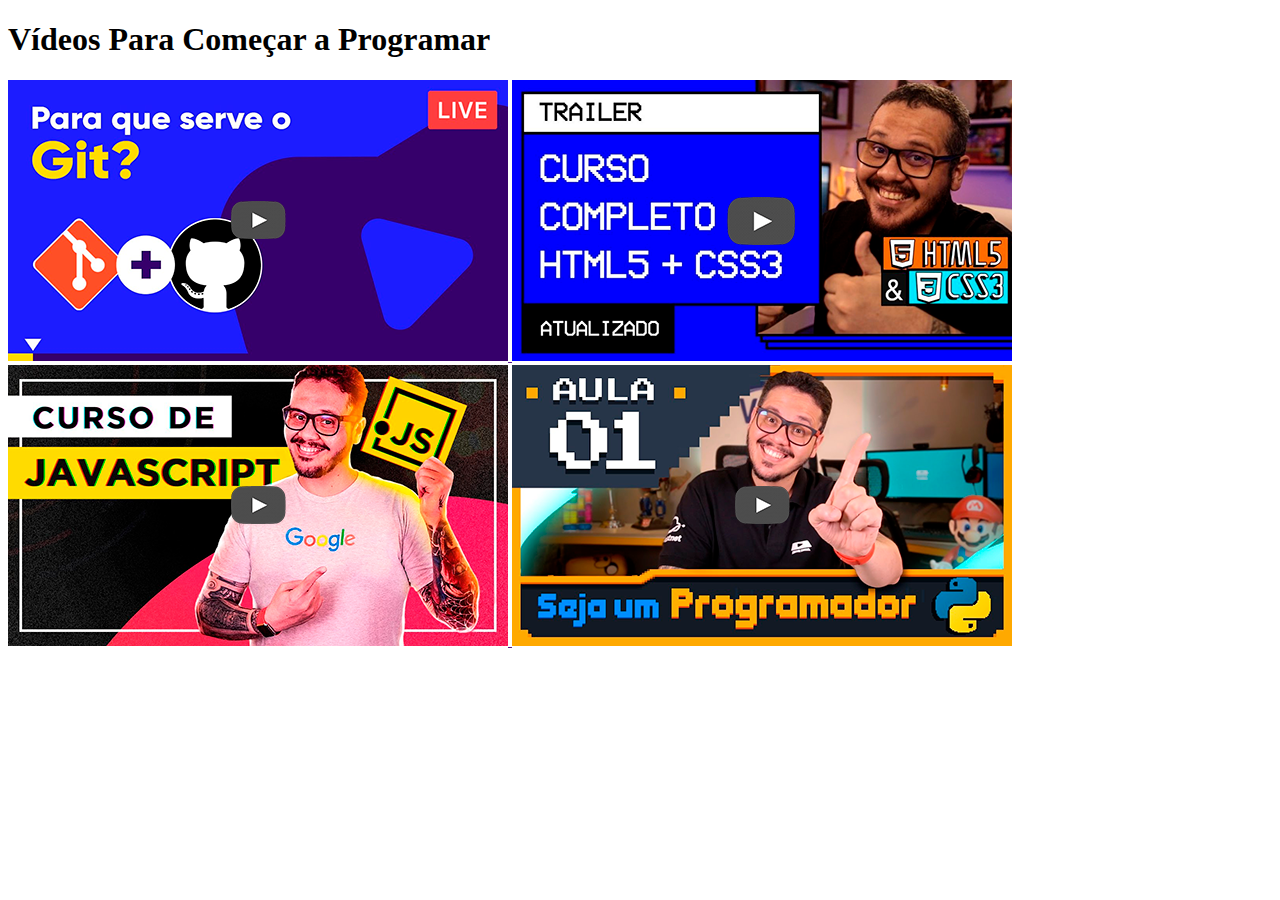
==== index.html @ 305cb6aa "Update index.html" ====
<!DOCTYPE html>
<html lang="pt-br">
<head>
    <meta charset="UTF-8">
    <meta http-equiv="X-UA-Compatible" content="IE=edge">
    <meta name="viewport" content="width=device-width, initial-scale=1.0">
    <title>Vídeos Para Aprender a Programar</title>
</head>
<body>
    <main>
        <h1>Vídeos Para Começar a Programar</h1>
        <a href="">
            <picture>
                <source media="(max-width: 319px)" srcset="/img/curso-github-125px.png" type="image/png">
                <source media="(max-width: 375px)" srcset="/img/curso-github-150px.png" type="image/png">
                <source media="(max-width: 520px)" srcset="/img/curso-github-200px.png" type="image/png">
                <source media="(max-width: 750px)" srcset="/img/curso-github-250px.png" type="image/png">
                <source media="(max-width: 1035px)" srcset="/img/curso-github-350px.png" type="image/png">
                <img src="/img/curso-github-500px.png" alt="">
                <picture>
                    <source media="(max-width: 319px)" srcset="/img/curso-html-css-125px.png" type="image/png">
                    <source media="(max-width: 375px)" srcset="/img/curso-html-css-150px.png" type="image/png">
                    <source media="(max-width: 520px)" srcset="/img/curso-html-css-200px.png" type="image/png">
                    <source media="(max-width: 750px)" srcset="/img/curso-html-css-250px.png" type="image/png">
                    <source media="(max-width: 1035px)" srcset="/img/curso-html-css-350px.png" type="image/png">
                    <img src="/img/curso-html-css-500px.png" alt="">
                </picture>
            </picture>
            <picture>
                <source media="(max-width: 319px)" srcset="/img/curso-js-125px.png" type="image/png">
                <source media="(max-width: 375px)" srcset="/img/curso-js-150px.png" type="image/png">
                <source media="(max-width: 520px)" srcset="/img/curso-js-200px.png" type="image/png">
                <source media="(max-width: 750px)" srcset="/img/curso-js-250px.png" type="image/png">
                <source media="(max-width: 1035px)" srcset="/img/curso-js-350px.png" type="image/png">
                <img src="/img/curso-js-500px.png" alt="">
                <picture>
                    <source media="(max-width: 319px)" srcset="/img/curso-python-125px.png" type="image/png">
                    <source media="(max-width: 375px)" srcset="/img/curso-python-150px.png" type="image/png">
                    <source media="(max-width: 520px)" srcset="/img/curso-python-200px.png" type="image/png">
                    <source media="(max-width: 750px)" srcset="/img/curso-python-250px.png" type="image/png">
                    <source media="(max-width: 1035px)" srcset="/img/curso-python-350px.png" type="image/png">
                    <img src="/img/curso-python500px.png" alt="">
                </picture>
            </picture>
        </a>
    </main>
</body>
</html>
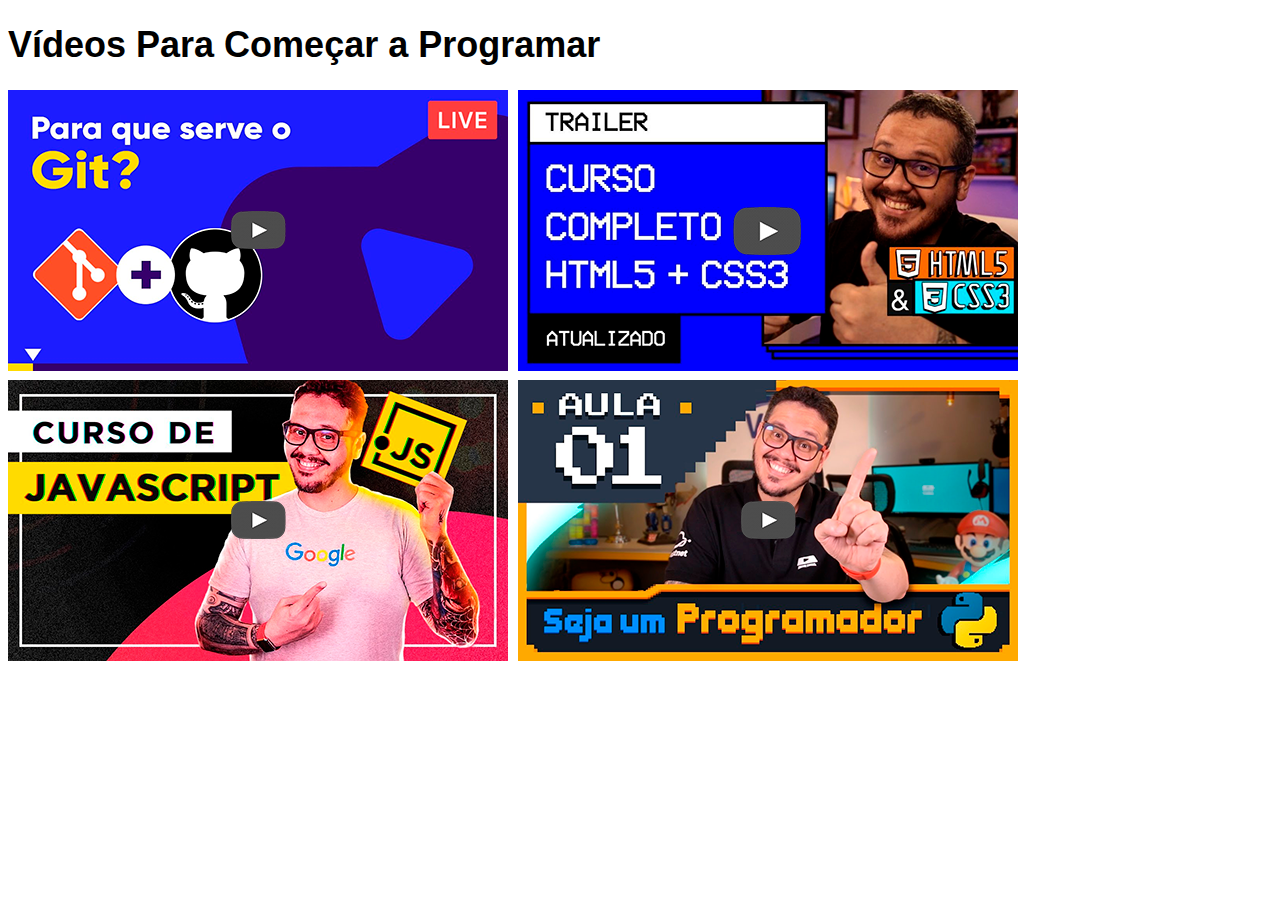
==== commit 2355b9fb: "add arquivo css" ====
--- a/index.html
+++ b/index.html
@@ -4,45 +4,42 @@
     <meta charset="UTF-8">
     <meta http-equiv="X-UA-Compatible" content="IE=edge">
     <meta name="viewport" content="width=device-width, initial-scale=1.0">
+    <link rel="stylesheet" href="style.css">
     <title>Vídeos Para Aprender a Programar</title>
 </head>
 <body>
-    <main>
-        <h1>Vídeos Para Começar a Programar</h1>
-        <a href="">
-            <picture>
-                <source media="(max-width: 319px)" srcset="/img/curso-github-125px.png" type="image/png">
-                <source media="(max-width: 375px)" srcset="/img/curso-github-150px.png" type="image/png">
-                <source media="(max-width: 520px)" srcset="/img/curso-github-200px.png" type="image/png">
-                <source media="(max-width: 750px)" srcset="/img/curso-github-250px.png" type="image/png">
-                <source media="(max-width: 1035px)" srcset="/img/curso-github-350px.png" type="image/png">
-                <img src="/img/curso-github-500px.png" alt="">
-                <picture>
-                    <source media="(max-width: 319px)" srcset="/img/curso-html-css-125px.png" type="image/png">
-                    <source media="(max-width: 375px)" srcset="/img/curso-html-css-150px.png" type="image/png">
-                    <source media="(max-width: 520px)" srcset="/img/curso-html-css-200px.png" type="image/png">
-                    <source media="(max-width: 750px)" srcset="/img/curso-html-css-250px.png" type="image/png">
-                    <source media="(max-width: 1035px)" srcset="/img/curso-html-css-350px.png" type="image/png">
-                    <img src="/img/curso-html-css-500px.png" alt="">
-                </picture>
-            </picture>
-            <picture>
-                <source media="(max-width: 319px)" srcset="/img/curso-js-125px.png" type="image/png">
-                <source media="(max-width: 375px)" srcset="/img/curso-js-150px.png" type="image/png">
-                <source media="(max-width: 520px)" srcset="/img/curso-js-200px.png" type="image/png">
-                <source media="(max-width: 750px)" srcset="/img/curso-js-250px.png" type="image/png">
-                <source media="(max-width: 1035px)" srcset="/img/curso-js-350px.png" type="image/png">
-                <img src="/img/curso-js-500px.png" alt="">
-                <picture>
-                    <source media="(max-width: 319px)" srcset="/img/curso-python-125px.png" type="image/png">
-                    <source media="(max-width: 375px)" srcset="/img/curso-python-150px.png" type="image/png">
-                    <source media="(max-width: 520px)" srcset="/img/curso-python-200px.png" type="image/png">
-                    <source media="(max-width: 750px)" srcset="/img/curso-python-250px.png" type="image/png">
-                    <source media="(max-width: 1035px)" srcset="/img/curso-python-350px.png" type="image/png">
-                    <img src="/img/curso-python500px.png" alt="">
-                </picture>
-            </picture>
-        </a>
-    </main>
+    <h1>Vídeos Para Começar a Programar</h1>
+    <picture>
+        <source media="(max-width: 319px)" srcset="/img/curso-github-125px.png" type="image/png">
+        <source media="(max-width: 375px)" srcset="/img/curso-github-150px.png" type="image/png">
+        <source media="(max-width: 520px)" srcset="/img/curso-github-200px.png" type="image/png">
+        <source media="(max-width: 750px)" srcset="/img/curso-github-250px.png" type="image/png">
+        <source media="(max-width: 1035px)" srcset="/img/curso-github-350px.png" type="image/png">
+        <img src="/img/curso-github-500px.png" alt="">
+        <picture>
+            <source media="(max-width: 319px)" srcset="/img/curso-html-css-125px.png" type="image/png">
+            <source media="(max-width: 375px)" srcset="/img/curso-html-css-150px.png" type="image/png">
+            <source media="(max-width: 520px)" srcset="/img/curso-html-css-200px.png" type="image/png">
+            <source media="(max-width: 750px)" srcset="/img/curso-html-css-250px.png" type="image/png">
+            <source media="(max-width: 1035px)" srcset="/img/curso-html-css-350px.png" type="image/png">
+            <img src="/img/curso-html-css-500px.png" alt="">
+        </picture>
+    </picture>
+    <picture>
+        <source media="(max-width: 319px)" srcset="/img/curso-js-125px.png" type="image/png">
+        <source media="(max-width: 375px)" srcset="/img/curso-js-150px.png" type="image/png">
+        <source media="(max-width: 520px)" srcset="/img/curso-js-200px.png" type="image/png">
+        <source media="(max-width: 750px)" srcset="/img/curso-js-250px.png" type="image/png">
+        <source media="(max-width: 1035px)" srcset="/img/curso-js-350px.png" type="image/png">
+        <img src="/img/curso-js-500px.png" alt="">
+        <picture>
+            <source media="(max-width: 319px)" srcset="/img/curso-python-125px.png" type="image/png">
+            <source media="(max-width: 375px)" srcset="/img/curso-python-150px.png" type="image/png">
+            <source media="(max-width: 520px)" srcset="/img/curso-python-200px.png" type="image/png">
+            <source media="(max-width: 750px)" srcset="/img/curso-python-250px.png" type="image/png">
+            <source media="(max-width: 1035px)" srcset="/img/curso-python-350px.png" type="image/png">
+            <img src="/img/curso-python500px.png" alt="">
+        </picture>
+    </picture>
 </body>
 </html>--- a/style.css
+++ b/style.css
@@ -0,0 +1,4 @@
+* {
+    font-family: Arial, Helvetica, sans-serif;
+    font-size: 36px;
+}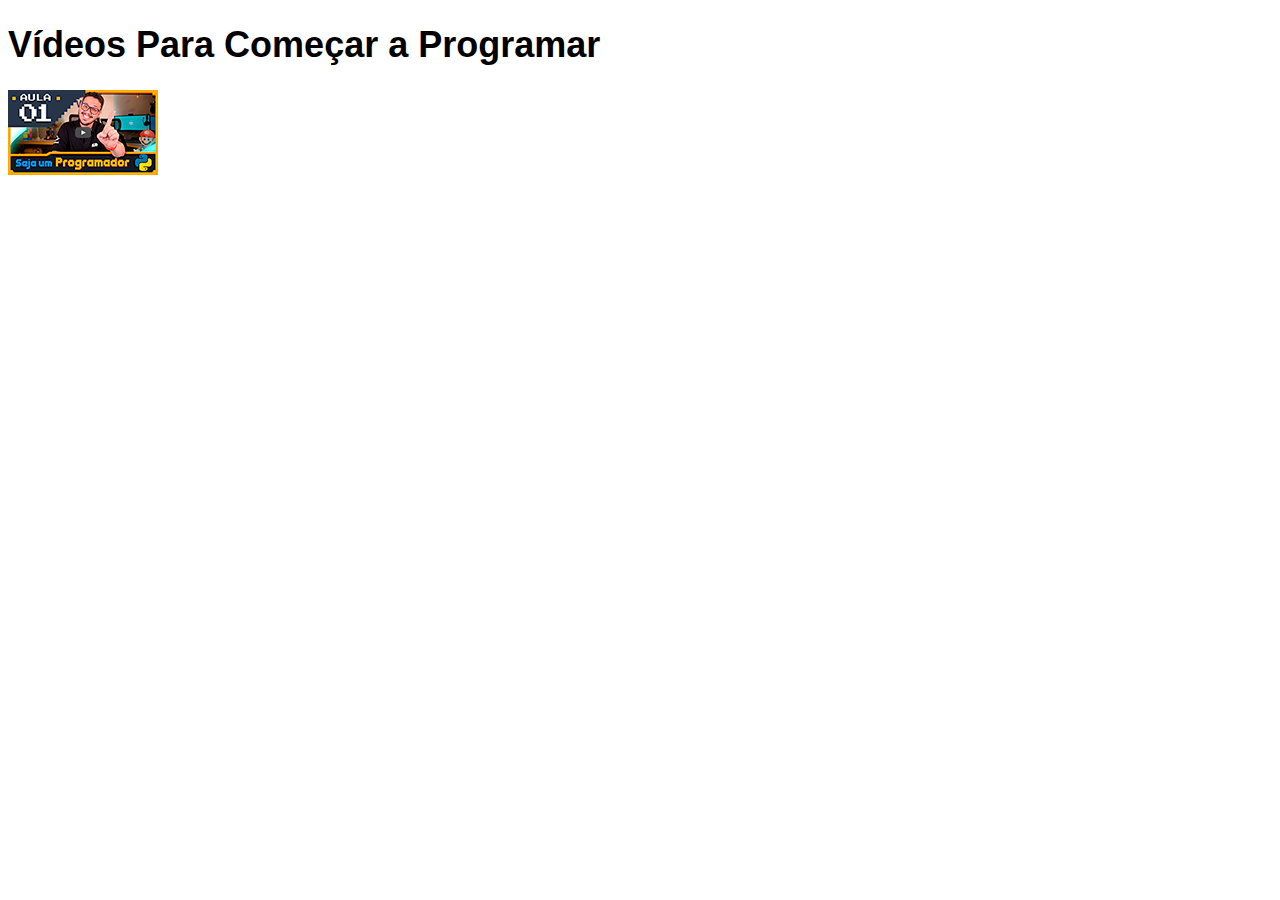
==== commit a12ee888: "Update index.html" ====
--- a/index.html
+++ b/index.html
@@ -10,36 +10,7 @@
 <body>
     <h1>Vídeos Para Começar a Programar</h1>
     <picture>
-        <source media="(max-width: 319px)" srcset="/img/curso-github-125px.png" type="image/png">
-        <source media="(max-width: 375px)" srcset="/img/curso-github-150px.png" type="image/png">
-        <source media="(max-width: 520px)" srcset="/img/curso-github-200px.png" type="image/png">
-        <source media="(max-width: 750px)" srcset="/img/curso-github-250px.png" type="image/png">
-        <source media="(max-width: 1035px)" srcset="/img/curso-github-350px.png" type="image/png">
-        <img src="/img/curso-github-500px.png" alt="">
-        <picture>
-            <source media="(max-width: 319px)" srcset="/img/curso-html-css-125px.png" type="image/png">
-            <source media="(max-width: 375px)" srcset="/img/curso-html-css-150px.png" type="image/png">
-            <source media="(max-width: 520px)" srcset="/img/curso-html-css-200px.png" type="image/png">
-            <source media="(max-width: 750px)" srcset="/img/curso-html-css-250px.png" type="image/png">
-            <source media="(max-width: 1035px)" srcset="/img/curso-html-css-350px.png" type="image/png">
-            <img src="/img/curso-html-css-500px.png" alt="">
-        </picture>
-    </picture>
-    <picture>
-        <source media="(max-width: 319px)" srcset="/img/curso-js-125px.png" type="image/png">
-        <source media="(max-width: 375px)" srcset="/img/curso-js-150px.png" type="image/png">
-        <source media="(max-width: 520px)" srcset="/img/curso-js-200px.png" type="image/png">
-        <source media="(max-width: 750px)" srcset="/img/curso-js-250px.png" type="image/png">
-        <source media="(max-width: 1035px)" srcset="/img/curso-js-350px.png" type="image/png">
-        <img src="/img/curso-js-500px.png" alt="">
-        <picture>
-            <source media="(max-width: 319px)" srcset="/img/curso-python-125px.png" type="image/png">
-            <source media="(max-width: 375px)" srcset="/img/curso-python-150px.png" type="image/png">
-            <source media="(max-width: 520px)" srcset="/img/curso-python-200px.png" type="image/png">
-            <source media="(max-width: 750px)" srcset="/img/curso-python-250px.png" type="image/png">
-            <source media="(max-width: 1035px)" srcset="/img/curso-python-350px.png" type="image/png">
-            <img src="/img/curso-python500px.png" alt="">
-        </picture>
+        <img src="/img/curso-python-150px.png" alt="">
     </picture>
 </body>
 </html>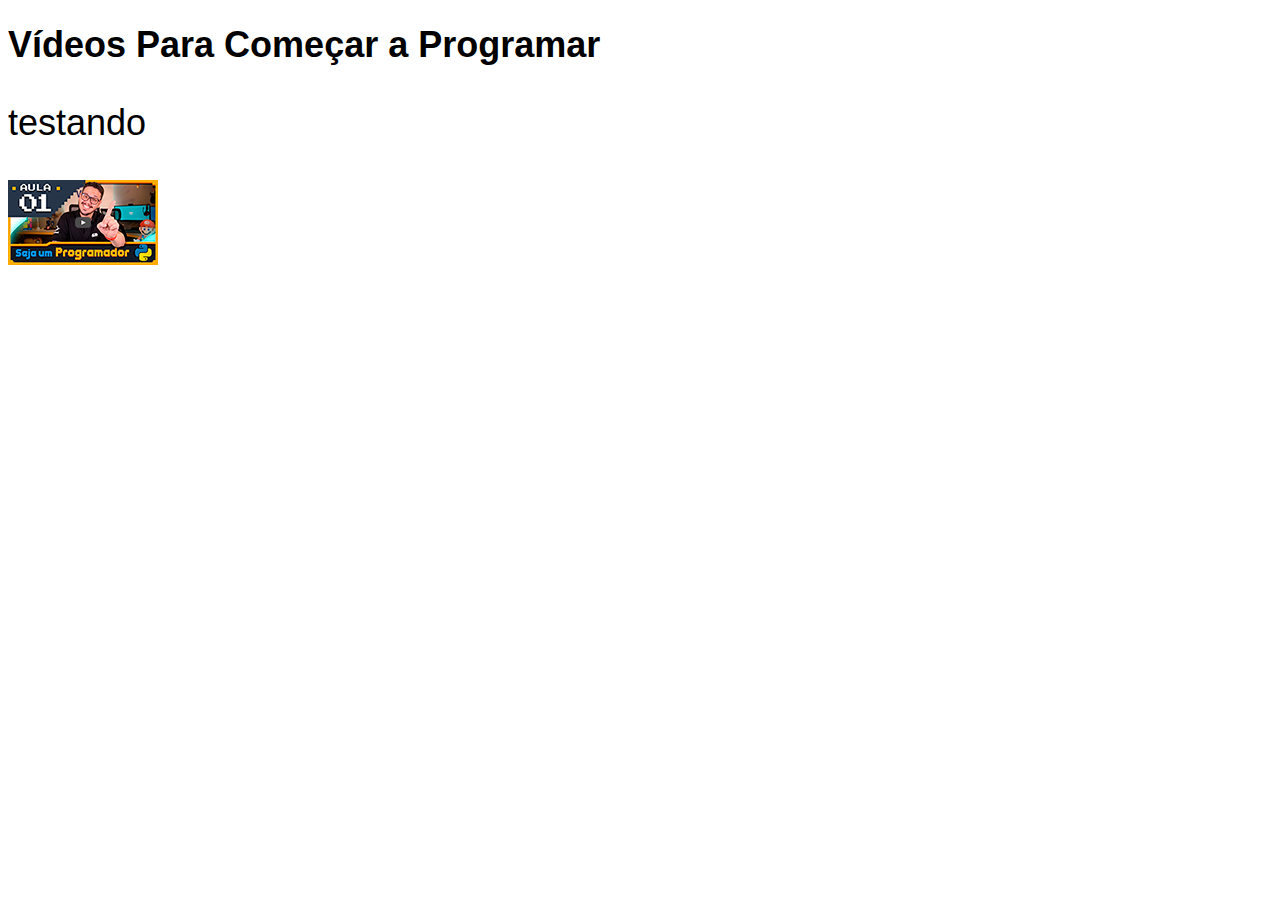
==== commit db66e7c3: "Update index.html" ====
--- a/index.html
+++ b/index.html
@@ -9,6 +9,7 @@
 </head>
 <body>
     <h1>Vídeos Para Começar a Programar</h1>
+    <p>testando</p>
     <picture>
         <img src="/img/curso-python-150px.png" alt="">
     </picture>
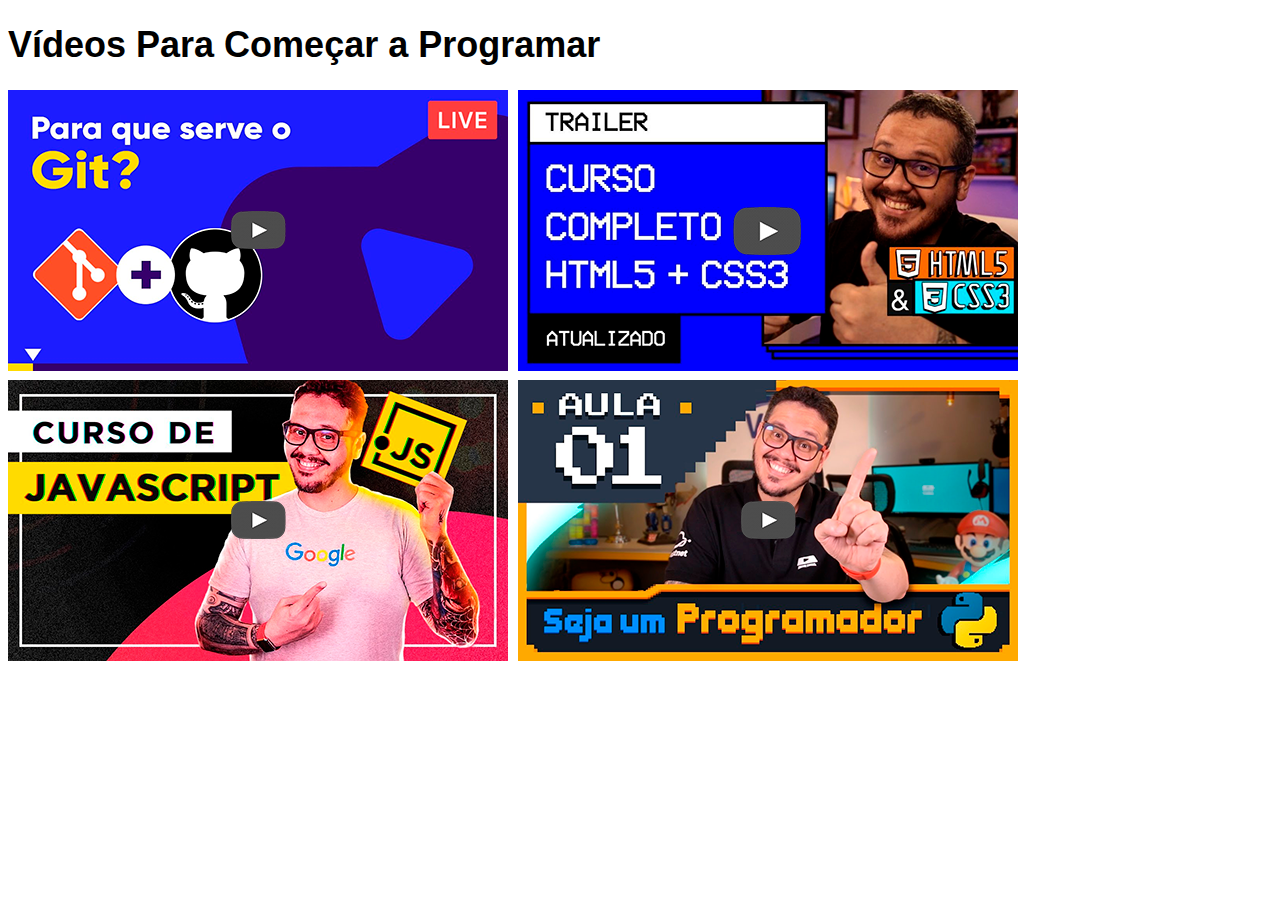
==== commit 3d41fd92: "Update index.html" ====
--- a/index.html
+++ b/index.html
@@ -9,9 +9,37 @@
 </head>
 <body>
     <h1>Vídeos Para Começar a Programar</h1>
-    <p>testando</p>
     <picture>
-        <img src="/img/curso-python-150px.png" alt="">
+        <source media="(max-width: 319px)" srcset="/img/curso-github-125px.png" type="image/png">
+        <source media="(max-width: 375px)" srcset="/img/curso-github-150px.png" type="image/png">
+        <source media="(max-width: 520px)" srcset="/img/curso-github-200px.png" type="image/png">
+        <source media="(max-width: 750px)" srcset="/img/curso-github-250px.png" type="image/png">
+        <source media="(max-width: 1035px)" srcset="/img/curso-github-350px.png" type="image/png">
+        <img src="/img/curso-github-500px.png" alt="">
+        <picture>
+            <source media="(max-width: 319px)" srcset="/img/curso-html-css-125px.png" type="image/png">
+            <source media="(max-width: 375px)" srcset="/img/curso-html-css-150px.png" type="image/png">
+            <source media="(max-width: 520px)" srcset="/img/curso-html-css-200px.png" type="image/png">
+            <source media="(max-width: 750px)" srcset="/img/curso-html-css-250px.png" type="image/png">
+            <source media="(max-width: 1035px)" srcset="/img/curso-html-css-350px.png" type="image/png">
+            <img src="/img/curso-html-css-500px.png" alt="">
+        </picture>
+    </picture>
+    <picture>
+        <source media="(max-width: 319px)" srcset="/img/curso-js-125px.png" type="image/png">
+        <source media="(max-width: 375px)" srcset="/img/curso-js-150px.png" type="image/png">
+        <source media="(max-width: 520px)" srcset="/img/curso-js-200px.png" type="image/png">
+        <source media="(max-width: 750px)" srcset="/img/curso-js-250px.png" type="image/png">
+        <source media="(max-width: 1035px)" srcset="/img/curso-js-350px.png" type="image/png">
+        <img src="/img/curso-js-500px.png" alt="">
+        <picture>
+            <source media="(max-width: 319px)" srcset="/img/curso-python-125px.png" type="image/png">
+            <source media="(max-width: 375px)" srcset="/img/curso-python-150px.png" type="image/png">
+            <source media="(max-width: 520px)" srcset="/img/curso-python-200px.png" type="image/png">
+            <source media="(max-width: 750px)" srcset="/img/curso-python-250px.png" type="image/png">
+            <source media="(max-width: 1035px)" srcset="/img/curso-python-350px.png" type="image/png">
+            <img src="/img/curso-python500px.png" alt="">
+        </picture>
     </picture>
 </body>
 </html>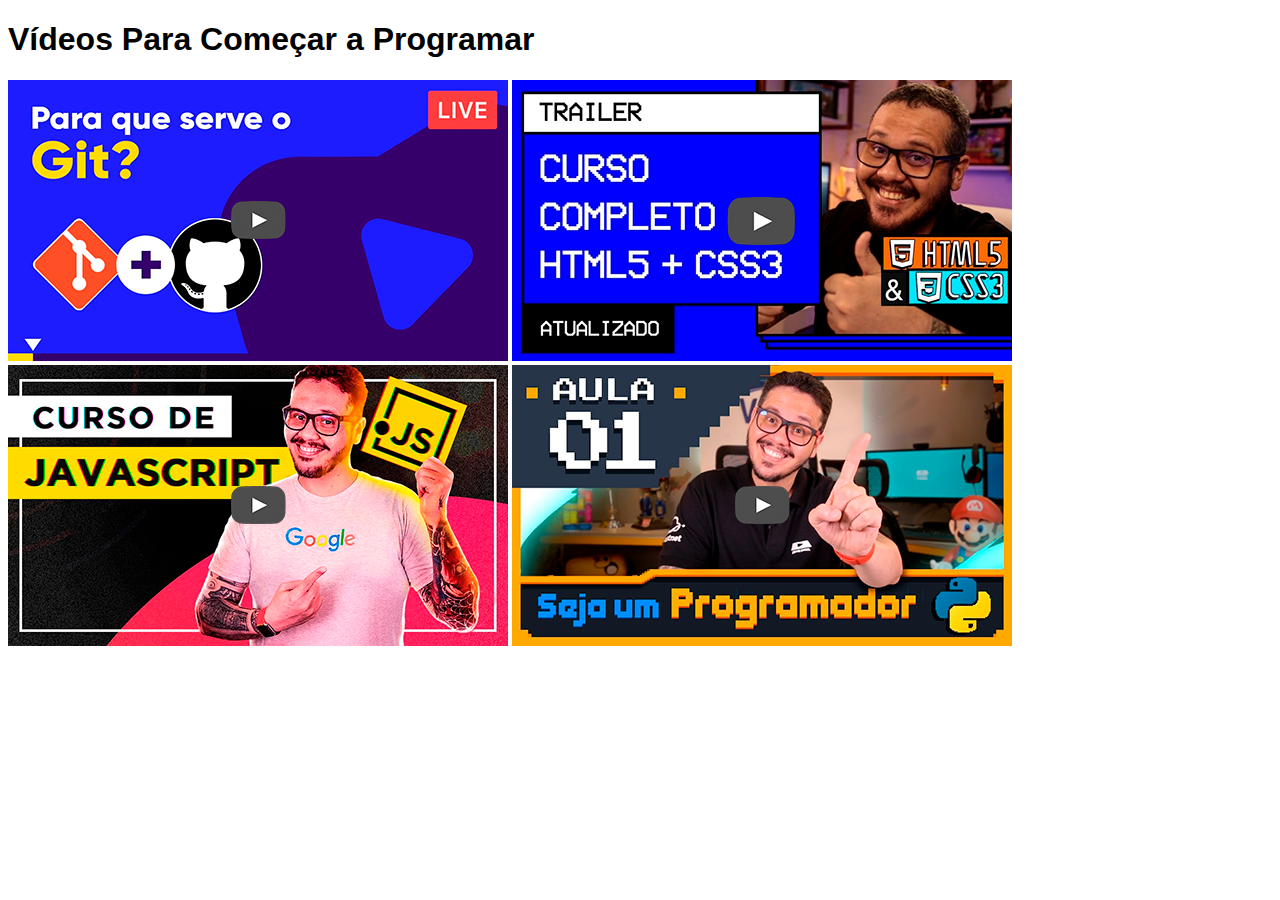
==== commit f2b61db0: "att" ====
--- a/index.html
+++ b/index.html
@@ -4,42 +4,50 @@
     <meta charset="UTF-8">
     <meta http-equiv="X-UA-Compatible" content="IE=edge">
     <meta name="viewport" content="width=device-width, initial-scale=1.0">
-    <link rel="stylesheet" href="style.css">
+    <link rel="stylesheet" href="estilos/style.css">
     <title>Vídeos Para Aprender a Programar</title>
 </head>
 <body>
-    <h1>Vídeos Para Começar a Programar</h1>
-    <picture>
-        <source media="(max-width: 319px)" srcset="/img/curso-github-125px.png" type="image/png">
-        <source media="(max-width: 375px)" srcset="/img/curso-github-150px.png" type="image/png">
-        <source media="(max-width: 520px)" srcset="/img/curso-github-200px.png" type="image/png">
-        <source media="(max-width: 750px)" srcset="/img/curso-github-250px.png" type="image/png">
-        <source media="(max-width: 1035px)" srcset="/img/curso-github-350px.png" type="image/png">
-        <img src="/img/curso-github-500px.png" alt="">
-        <picture>
-            <source media="(max-width: 319px)" srcset="/img/curso-html-css-125px.png" type="image/png">
-            <source media="(max-width: 375px)" srcset="/img/curso-html-css-150px.png" type="image/png">
-            <source media="(max-width: 520px)" srcset="/img/curso-html-css-200px.png" type="image/png">
-            <source media="(max-width: 750px)" srcset="/img/curso-html-css-250px.png" type="image/png">
-            <source media="(max-width: 1035px)" srcset="/img/curso-html-css-350px.png" type="image/png">
-            <img src="/img/curso-html-css-500px.png" alt="">
-        </picture>
-    </picture>
-    <picture>
-        <source media="(max-width: 319px)" srcset="/img/curso-js-125px.png" type="image/png">
-        <source media="(max-width: 375px)" srcset="/img/curso-js-150px.png" type="image/png">
-        <source media="(max-width: 520px)" srcset="/img/curso-js-200px.png" type="image/png">
-        <source media="(max-width: 750px)" srcset="/img/curso-js-250px.png" type="image/png">
-        <source media="(max-width: 1035px)" srcset="/img/curso-js-350px.png" type="image/png">
-        <img src="/img/curso-js-500px.png" alt="">
-        <picture>
-            <source media="(max-width: 319px)" srcset="/img/curso-python-125px.png" type="image/png">
-            <source media="(max-width: 375px)" srcset="/img/curso-python-150px.png" type="image/png">
-            <source media="(max-width: 520px)" srcset="/img/curso-python-200px.png" type="image/png">
-            <source media="(max-width: 750px)" srcset="/img/curso-python-250px.png" type="image/png">
-            <source media="(max-width: 1035px)" srcset="/img/curso-python-350px.png" type="image/png">
-            <img src="/img/curso-python500px.png" alt="">
-        </picture>
-    </picture>
+    <main>
+        <header>
+            <h1>Vídeos Para Começar a Programar</h1>
+        </header>
+        <article>
+            <picture>
+                <source media="(max-width: 319px)" srcset="/img/curso-github-125px.png" type="image/png">
+                <source media="(max-width: 419px)" srcset="/img/curso-github-150px.png" type="image/png">
+                <source media="(max-width: 520px)" srcset="/img/curso-github-200px.png" type="image/png">
+                <source media="(max-width: 750px)" srcset="/img/curso-github-250px.png" type="image/png">
+                <source media="(max-width: 1035px)" srcset="/img/curso-github-350px.png" type="image/png">
+                <img src="/img/curso-github-500px.png" alt="">
+            </picture>
+            <picture>
+                <source media="(max-width: 319px)" srcset="/img/curso-html-css-125px.png" type="image/png">
+                <source media="(max-width: 419px)" srcset="/img/curso-html-css-150px.png" type="image/png">
+                <source media="(max-width: 520px)" srcset="/img/curso-html-css-200px.png" type="image/png">
+                <source media="(max-width: 750px)" srcset="/img/curso-html-css-250px.png" type="image/png">
+                <source media="(max-width: 1035px)" srcset="/img/curso-html-css-350px.png" type="image/png">
+                <img src="/img/curso-html-css-500px.png" alt="">
+            </picture>
+        </article>        
+        <article>
+            <picture>
+                <source media="(max-width: 319px)" srcset="/img/curso-js-125px.png" type="image/png">
+                <source media="(max-width: 419px)" srcset="/img/curso-js-150px.png" type="image/png">
+                <source media="(max-width: 520px)" srcset="/img/curso-js-200px.png" type="image/png">
+                <source media="(max-width: 750px)" srcset="/img/curso-js-250px.png" type="image/png">
+                <source media="(max-width: 1035px)" srcset="/img/curso-js-350px.png" type="image/png">
+                <img src="/img/curso-js-500px.png" alt="">
+            </picture>
+            <picture>
+                <source media="(max-width: 319px)" srcset="/img/curso-python-125px.png" type="image/png">
+                <source media="(max-width: 419px)" srcset="/img/curso-python-150px.png" type="image/png">
+                <source media="(max-width: 520px)" srcset="/img/curso-python-200px.png" type="image/png">
+                <source media="(max-width: 750px)" srcset="/img/curso-python-250px.png" type="image/png">
+                <source media="(max-width: 1035px)" srcset="/img/curso-python-350px.png" type="image/png">
+                <img src="/img/curso-python500px.png" alt="">
+            </picture>
+        </article>
+    </main>
 </body>
 </html>--- a/estilos/style.css
+++ b/estilos/style.css
@@ -0,0 +1,3 @@
+* {
+    font-family: Arial, Helvetica, sans-serif;
+}